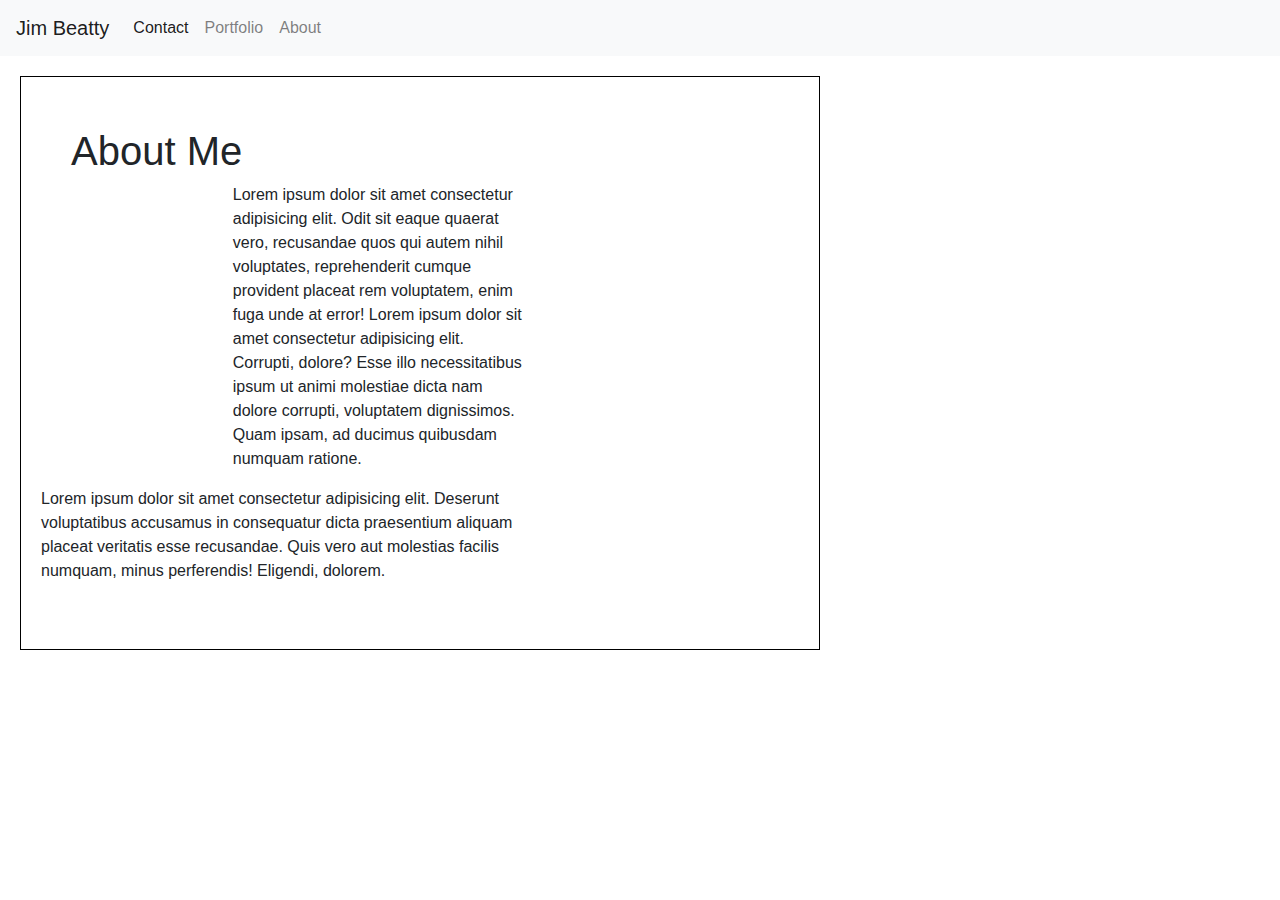
==== index.html @ 579ddb8b "first push" ====
<!DOCTYPE html>
<html lang="en">
<head>
    <meta charset="UTF-8">
    <meta name="viewport" content="width=device-width, initial-scale=1.0">
    <link rel="stylesheet" href="https://stackpath.bootstrapcdn.com/bootstrap/4.5.2/css/bootstrap.min.css" integrity="sha384-JcKb8q3iqJ61gNV9KGb8thSsNjpSL0n8PARn9HuZOnIxN0hoP+VmmDGMN5t9UJ0Z" crossorigin="anonymous">
    <link rel="stylesheet" href="style.css">
    <title>About Me</title>
</head>

<body>
    <nav class="navbar navbar-expand-lg navbar-light bg-light">

        <a class="navbar-brand" href="#">Jim Beatty</a>
        <button class="navbar-toggler" type="button" data-toggle="collapse" data-target="#navbarNav" aria-controls="navbarNav" aria-expanded="false" aria-label="Toggle navigation">
          <span class="navbar-toggler-icon"></span>
        </button>
        <div class="collapse navbar-collapse" id="navbarNav">
          <ul class="navbar-nav">
            <li class="nav-item active">
              <a class="nav-link" href="contact.html">Contact<span class="sr-only">(current)</span></a>
            </li>
            <li class="nav-item">
              <a class="nav-link" href="portfolio.html">Portfolio</a>
            </li>
            <li class="nav-item">
              <a class="nav-link" href="index.html">About</a>
            </li>
            
            </li>
          </ul>
        </div>
      </nav>
         
      <div class= "container">
        <div class="row">
            <div class= "col-lg-8">
                <h1>About Me</h1>
                <div class="row">
                    <div class="col-lg-4">
                      <img src="https://placehold.it/150x150" alt=""> 
                      
                    </div>
                    <div class="col-lg-8">
                        <p>Lorem ipsum dolor sit amet consectetur adipisicing elit. Odit sit eaque quaerat vero, recusandae quos qui autem nihil voluptates, reprehenderit cumque provident placeat rem voluptatem, enim fuga unde at error! Lorem ipsum dolor sit amet consectetur adipisicing elit. Corrupti, dolore? Esse illo necessitatibus ipsum ut animi molestiae dicta nam dolore corrupti, voluptatem dignissimos. Quam ipsam, ad ducimus quibusdam numquam ratione.</p>
                      </div>
                      <div class="row">
                          <p>Lorem ipsum dolor sit amet consectetur adipisicing elit. Deserunt voluptatibus accusamus in consequatur dicta praesentium aliquam placeat veritatis esse recusandae. Quis vero aut molestias facilis numquam, minus perferendis! Eligendi, dolorem.</p>
                      </div>
            </div>


        </div>
      </div>




</body>
</html>
---- style.css ----
.container {
    width: 800px;
    border: 1px solid black;
    padding: 50px;
    margin: 20px;
  }
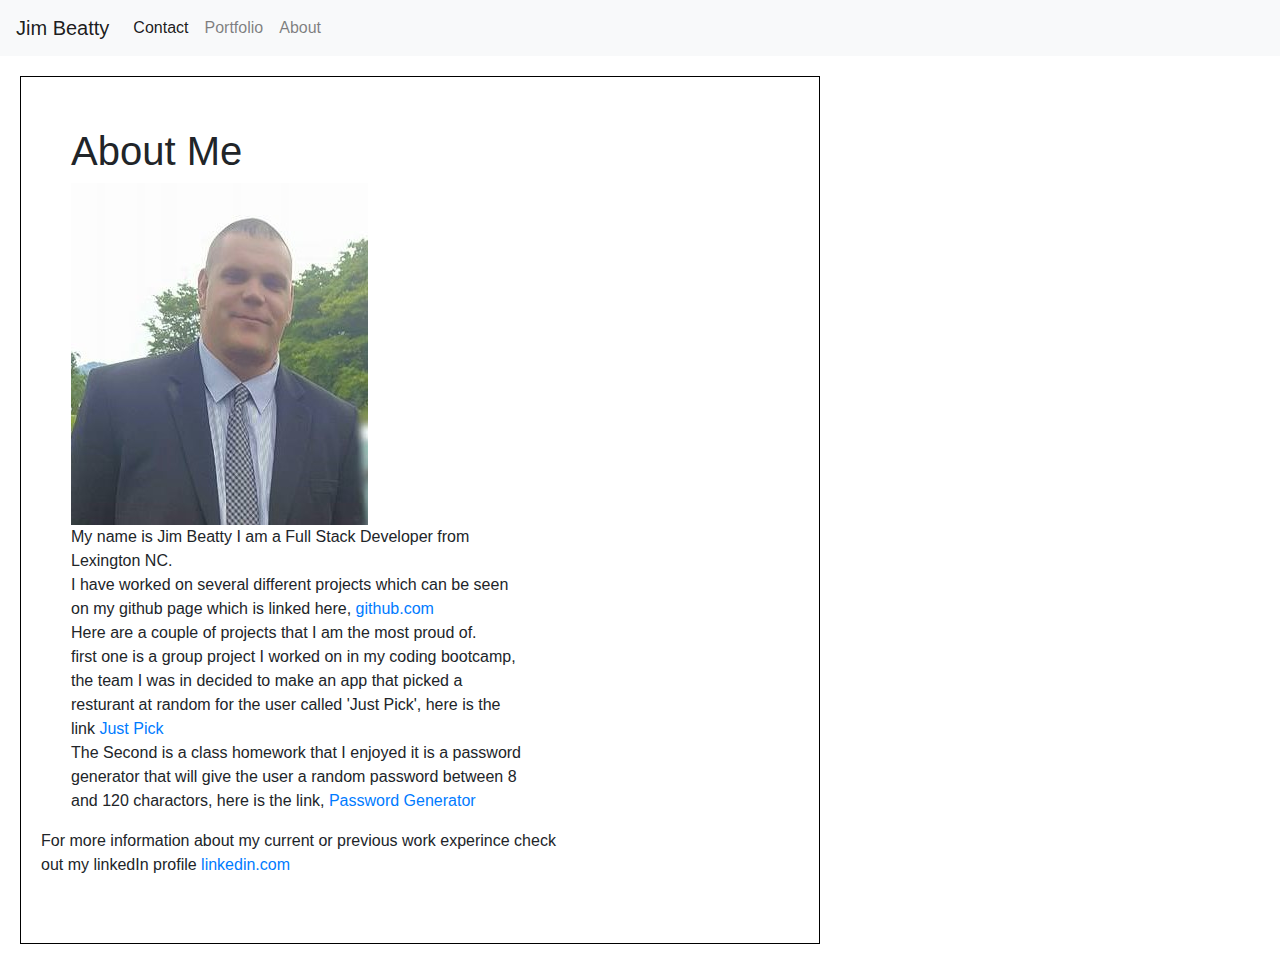
==== commit f446b613: "updated profile" ====
--- a/index.html
+++ b/index.html
@@ -37,15 +37,22 @@
             <div class= "col-lg-8">
                 <h1>About Me</h1>
                 <div class="row">
-                    <div class="col-lg-4">
-                      <img src="https://placehold.it/150x150" alt=""> 
+                    <div class="col-md-3">
+                      <img src="image/profile pic (2).jpg"  150x 150 alt="Jim Beatty"> 
                       
                     </div>
-                    <div class="col-lg-8">
-                        <p>Lorem ipsum dolor sit amet consectetur adipisicing elit. Odit sit eaque quaerat vero, recusandae quos qui autem nihil voluptates, reprehenderit cumque provident placeat rem voluptatem, enim fuga unde at error! Lorem ipsum dolor sit amet consectetur adipisicing elit. Corrupti, dolore? Esse illo necessitatibus ipsum ut animi molestiae dicta nam dolore corrupti, voluptatem dignissimos. Quam ipsam, ad ducimus quibusdam numquam ratione.</p>
+                    <div class="col-lg-12">
+                        <p>My name is Jim Beatty I am a Full Stack Developer from Lexington NC. <br>
+                          I have worked on several different projects which can be seen on my github page which is linked here, <a href="https://github.com/Jbeatty5159">github.com</a> <br>
+                          Here are a couple of projects that I am the most proud of. <br>
+                           first one is a group project I worked on in my coding bootcamp, the team I was in decided to make an app that picked a resturant at random for the user called 'Just Pick', here is the link <a href="https://michaelwitt.github.io/Just-Pick/">Just Pick</a>
+                           <br>
+                           The Second is a class homework that I enjoyed it is a password generator that will give the user a random password between 8 and 120 charactors,
+                           here is the link, <a href=" https://jbeatty5159.github.io/Homework3/">Password Generator</a>
+                        </p>
                       </div>
                       <div class="row">
-                          <p>Lorem ipsum dolor sit amet consectetur adipisicing elit. Deserunt voluptatibus accusamus in consequatur dicta praesentium aliquam placeat veritatis esse recusandae. Quis vero aut molestias facilis numquam, minus perferendis! Eligendi, dolorem.</p>
+                          <p> For more information about my current or previous work experince check out my linkedIn profile <a href="https://www.linkedin.com/in/jim-beatty-0140a11b4/">linkedin.com</a></p>
                       </div>
             </div>
 
--- a/style.css
+++ b/style.css
@@ -4,3 +4,7 @@
     padding: 50px;
     margin: 20px;
   }
+ 
+    body{
+      background-image: url(https://www.netpremacy.com/wp-content/uploads/2018/09/Background-website-01.jpg);
+  }